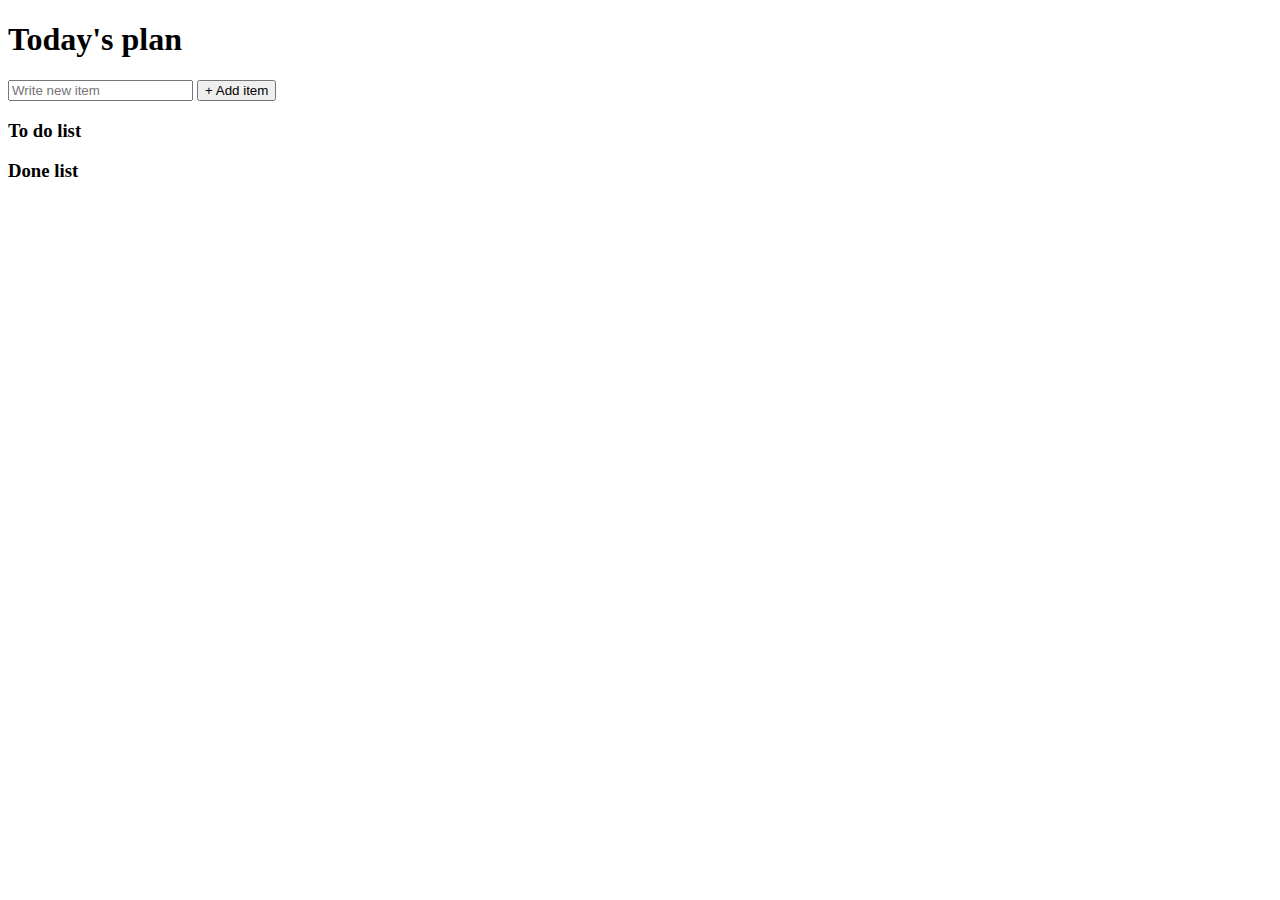
==== index.html @ dbeed8c4 "to do list with basic functions(display, add, remove..)" ====
<!DOCTYPE html>
<html lang="en">
  <head>
    <meta charset="UTF-8" />
    <meta http-equiv="X-UA-Compatible" content="IE=edge" />
    <meta name="viewport" content="width=device-width, initial-scale=1.0" />
    <title>To do list</title>
  </head>
  <body>
    <h1>Today's plan</h1>
    <div id="addToList">
      <input id="createNewItem" type="text" placeholder="Write new item" />
      <button id="addItemButton" onClick="addItem()">+ Add item</button>
    </div>
    <div id="theWholeList">
      <h3>To do list</h3>
      <ul id="todoList"></ul>
      <h3>Done list</h3>
      <ul id="doneList"></ul>
    </div>

    <!-- <div>
      <button onClick="saveList()">Save</button>
    </div>

    <div id="displaySavedList"><h3>Saved lists</h3></div> -->

    <script src="./index.js"></script>
  </body>
</html>
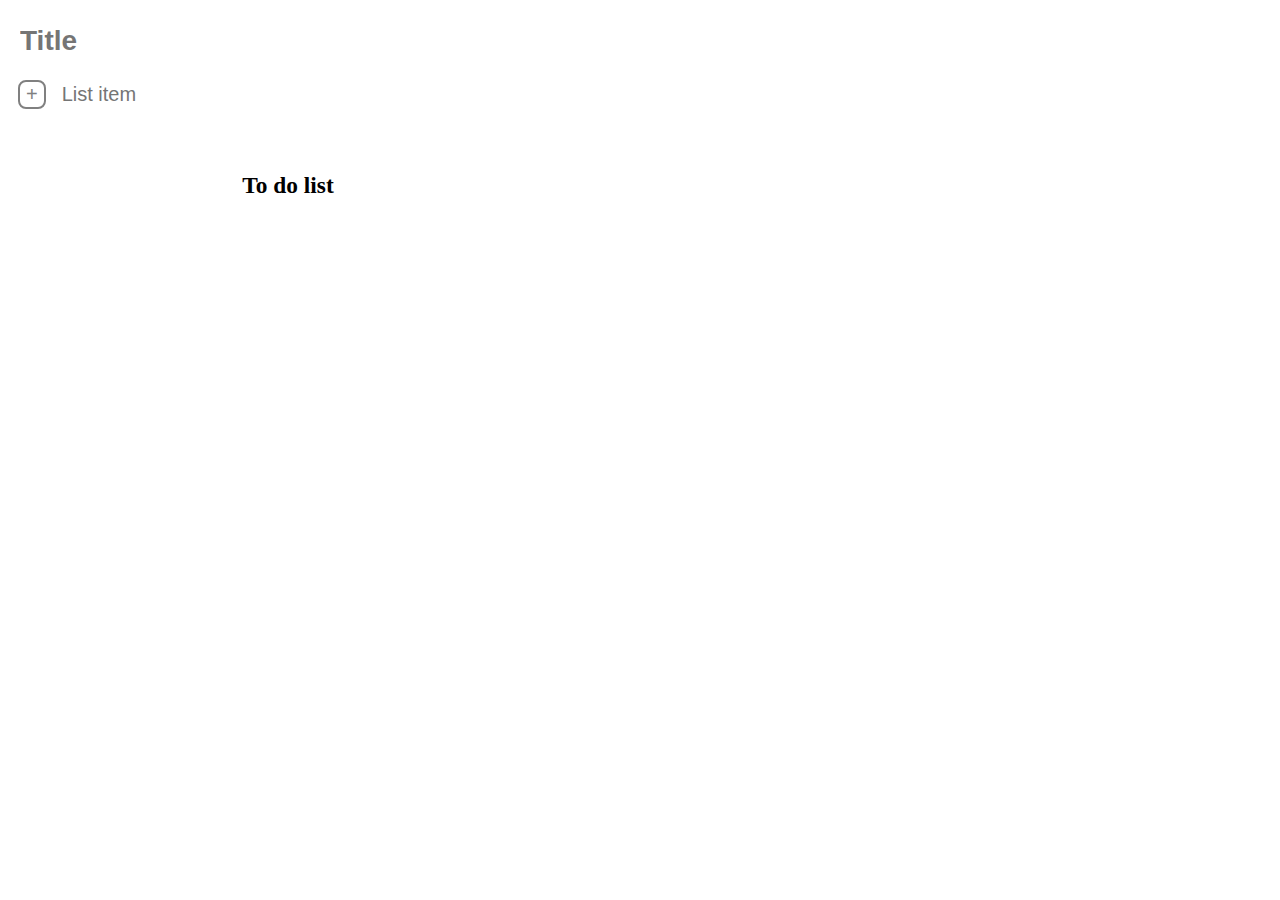
==== commit 7597afee: "done with basic functionalities" ====
--- a/index.html
+++ b/index.html
@@ -4,27 +4,32 @@
     <meta charset="UTF-8" />
     <meta http-equiv="X-UA-Compatible" content="IE=edge" />
     <meta name="viewport" content="width=device-width, initial-scale=1.0" />
+    <link rel="stylesheet" type="text/css" href="style.css" />
     <title>To do list</title>
   </head>
   <body>
-    <h1>Today's plan</h1>
+    <h1><input type="text" placeholder="Title" /></h1>
     <div id="addToList">
-      <input id="createNewItem" type="text" placeholder="Write new item" />
-      <button id="addItemButton" onClick="addItem()">+ Add item</button>
+      <button onClick="addItem()">+</button>
+      <input
+        id="createNewItem"
+        type="text"
+        onfocus="this.value=''"
+        placeholder="List item"
+      />
     </div>
-    <div id="theWholeList">
-      <h3>To do list</h3>
-      <ul id="todoList"></ul>
-      <h3>Done list</h3>
-      <ul id="doneList"></ul>
+    <div id="listBox">
+      <div id="toDoListBox">
+        <h3>To do list</h3>
+        <ul id="toDoList"></ul>
+      </div>
+      <div id="boxLine"></div>
+      <div id="doneListBox">
+        <h3>Done list</h3>
+        <ul id="doneList"></ul>
+      </div>
     </div>
 
-    <!-- <div>
-      <button onClick="saveList()">Save</button>
-    </div>
-
-    <div id="displaySavedList"><h3>Saved lists</h3></div> -->
-
-    <script src="./index.js"></script>
+    <script src="./script.js"></script>
   </body>
 </html>
--- a/style.css
+++ b/style.css
@@ -0,0 +1,94 @@
+h1 input {
+  margin: 0 10px;
+  border: none;
+  font-size: 28px;
+  font-weight: bold;
+  outline: none;
+}
+#addToList {
+  margin: 10px;
+}
+#addToList > button {
+  background-color: white;
+  border: 2px solid grey;
+  border-radius: 8px;
+  font-size: 20px;
+  color: grey;
+}
+#addToList > button:hover {
+  background-color: lightgrey;
+  transform: scale(1.2);
+  translate: 0.2;
+  cursor: pointer;
+}
+
+#addToList > input {
+  margin: 0 10px;
+  font-size: 20px;
+  border: none;
+  outline: none;
+}
+
+#listBox {
+  display: inline-block;
+  text-align: center;
+  font-size: 20px;
+  /* overflow: hidden; */
+}
+
+#toDoListBox {
+  width: 500px;
+  padding: 20px;
+  margin: 10px;
+  /* overflow: hidden; */
+}
+#boxLine {
+  display: none;
+  margin: 10px;
+  border-bottom: 1px solid;
+}
+#doneListBox {
+  display: none;
+  width: 500px;
+  padding: 20px;
+  margin: 10px;
+  /* overflow: hidden; */
+}
+/* ul {
+  list-style-image: url("./images/dots.png");
+} */
+
+li {
+  /* list-style-image: url("./images/dots.png"); */
+  position: relative;
+  list-style: none;
+  text-align: left;
+  /* overflow: hidden; */
+  line-height: 1.5;
+}
+/* li::before {
+  content: "";
+  display: inline-block;
+  height: 20px;
+  width: 20px;
+  background-image: url("./images/dots.png");
+} */
+li button {
+  position: absolute;
+  background-color: white;
+  border: none;
+  right: 0px;
+}
+li button:hover {
+  background-color: lightgrey;
+  transform: scale(1.2);
+  translate: 0.2;
+  cursor: pointer;
+}
+li input {
+  margin-left: 10px;
+}
+input:checked,
+#doneList {
+  text-decoration: line-through;
+}
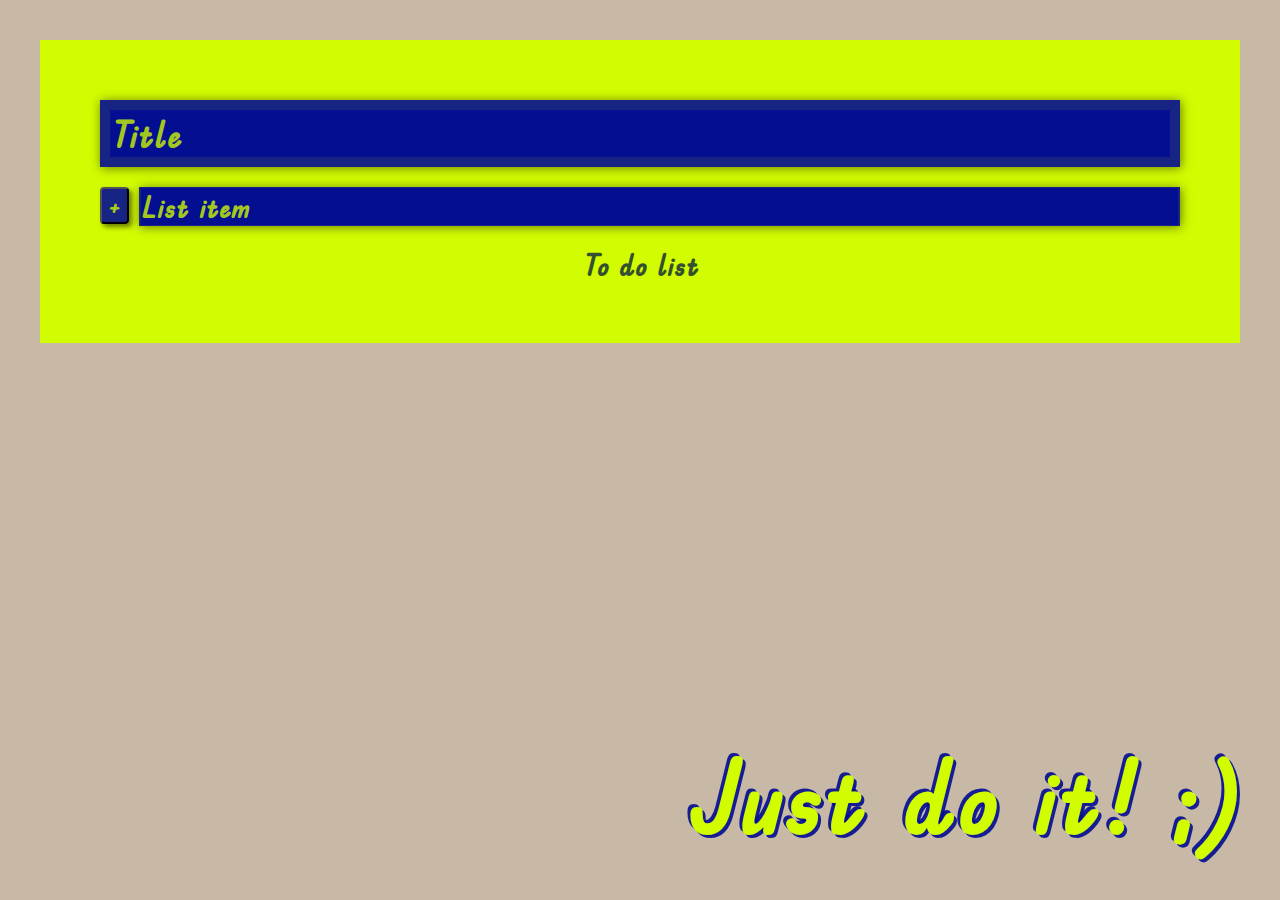
==== commit e9f8496e: "name of html file changed" ====
--- a/index.html
+++ b/index.html
@@ -1,35 +1,42 @@
 <!DOCTYPE html>
 <html lang="en">
+
   <head>
     <meta charset="UTF-8" />
     <meta http-equiv="X-UA-Compatible" content="IE=edge" />
     <meta name="viewport" content="width=device-width, initial-scale=1.0" />
-    <link rel="stylesheet" type="text/css" href="style.css" />
+    <link rel="stylesheet" type="text/css" href="toDoList.css" />
+    <link rel="stylesheet"
+      href="https://fonts.googleapis.com/css2?family=Material+Symbols+Outlined:opsz,wght,FILL,GRAD@20..48,100..700,0..1,-50..200" />
+    <link href="https://fonts.googleapis.com/css2?family=Edu+TAS+Beginner&display=swap" rel="stylesheet">
     <title>To do list</title>
   </head>
+
   <body>
-    <h1><input type="text" placeholder="Title" /></h1>
-    <div id="addToList">
-      <button onClick="addItem()">+</button>
-      <input
-        id="createNewItem"
-        type="text"
-        onfocus="this.value=''"
-        placeholder="List item"
-      />
+    <div class="toDolistContianer">
+      <div class="innerContainer">
+        <h1 class="headerTitle"><input type="text" placeholder="Title" /></h1>
+        <div class="addToList">
+          <div>
+            <button onClick="addItem()">+</button>
+            <input id="createNewItem" type="text" onfocus="this.value=''" placeholder="List item" />
+          </div>
+        </div>
+        <div id="listBox">
+          <div id="toDoListBox">
+            <h3>To do list</h3>
+            <ul id="toDoList"></ul>
+          </div>
+          <div id="boxLine"></div>
+          <div id="doneListBox">
+            <h3>Done list</h3>
+            <ul id="doneList"></ul>
+          </div>
+        </div>
+      </div>
+      <div class="saySomething">Just do it! ;)</div>
     </div>
-    <div id="listBox">
-      <div id="toDoListBox">
-        <h3>To do list</h3>
-        <ul id="toDoList"></ul>
-      </div>
-      <div id="boxLine"></div>
-      <div id="doneListBox">
-        <h3>Done list</h3>
-        <ul id="doneList"></ul>
-      </div>
-    </div>
+    <script src="./toDoList.js"></script>
+  </body>
 
-    <script src="./script.js"></script>
-  </body>
-</html>
+</html>--- a/toDoList.css
+++ b/toDoList.css
@@ -0,0 +1,148 @@
+* {
+  margin: 0;
+  font-family: "Edu TAS Beginner", sans-serif;
+  font-size: 1.25rem;
+  color: rgba(51, 81, 47, 1);
+  font-weight: bold;
+}
+body {
+  background: rgba(161, 138, 107, 0.6);
+}
+
+.toDolistContianer {
+  width: 100vw;
+  height: 100vh;
+  padding: 2rem;
+  box-sizing: border-box;
+}
+.innerContainer {
+  box-sizing: border-box;
+  width: 100%;
+  height: auto;
+  padding: 2rem;
+  display: flex;
+  flex-grow: 1;
+  flex-direction: column;
+  background-color: rgba(210, 252, 0, 1);
+}
+.headerTitle {
+  margin: 1rem;
+  color: rgba(210, 252, 0, 1);
+}
+input,
+input::placeholder,
+button {
+  background-color: rgba(2, 12, 145, 0.9);
+  color: rgba(210, 252, 0, 0.8);
+}
+.headerTitle input {
+  width: 100%;
+  padding: 10px;
+  border: none;
+  font-size: 1.85rem;
+  box-sizing: border-box;
+  box-shadow: 1px 1px 10px rgba(0, 0, 0, 0.5);
+}
+.addToList {
+  margin: 0 1rem;
+}
+.addToList div {
+  width: 100%;
+  display: flex;
+}
+.addToList div button {
+  height: 100%;
+  border-radius: 0.2rem;
+  box-shadow: 3px 3px 5px rgba(0, 0, 0, 0.5);
+}
+.addToList div button:hover {
+  transform: scale(1.1);
+  cursor: pointer;
+}
+
+.addToList div input {
+  width: 100%;
+  margin-left: 0.5rem;
+  font-size: 1.5rem;
+  border: none;
+  box-shadow: 1px 1px 10px rgba(0, 0, 0, 0.5);
+}
+
+#listBox {
+  flex-direction: column;
+  text-align: center;
+  align-items: center;
+  flex-grow: 1;
+  box-sizing: border-box;
+}
+
+#toDoListBox {
+  margin: 1rem;
+}
+
+#toDoListBox h3 {
+  font-size: 1.5rem;
+  font-weight: bolder;
+}
+#toDoListBox #boxLine {
+  display: none;
+  margin: 1rem;
+  border-bottom: 10px;
+}
+#doneListBox {
+  display: none;
+  margin: 1rem;
+}
+
+li {
+  list-style: none;
+  text-align: left;
+  line-height: 1.5;
+  display: flex;
+  justify-content: space-between;
+  margin-right: 2rem;
+}
+li .newItemContent {
+  display: inline-flex;
+  word-break: break-all;
+  justify-content: start;
+}
+
+li button {
+  height: 1.5em;
+  border: none;
+  border-radius: 0.2rem;
+  box-shadow: 3px 3px 5px rgba(0, 0, 0, 0.5);
+  margin-left: 0.4rem;
+}
+li button:hover {
+  transform: scale(1.1);
+  cursor: pointer;
+}
+li input {
+  margin-left: 1rem;
+}
+
+#doneListBox h3 {
+  font-size: 1.5rem;
+  font-weight: bolder;
+}
+
+#doneList li .newItemContent {
+  text-decoration: line-through;
+}
+
+.material-symbols-outlined {
+  font-variation-settings: "FILL" 0, "wght" 400, "GRAD" 0, "opsz" 48;
+  cursor: pointer;
+  margin: 0;
+}
+.saySomething {
+  position: fixed;
+  color: rgba(210, 252, 0, 1);
+  font-size: 8vw;
+  bottom: 2rem;
+  right: 2rem;
+  z-index: -1;
+  text-shadow: 3px 3px rgba(2, 12, 145, 0.9), -3px -3px rgba(2, 12, 145, 0.9);
+}
